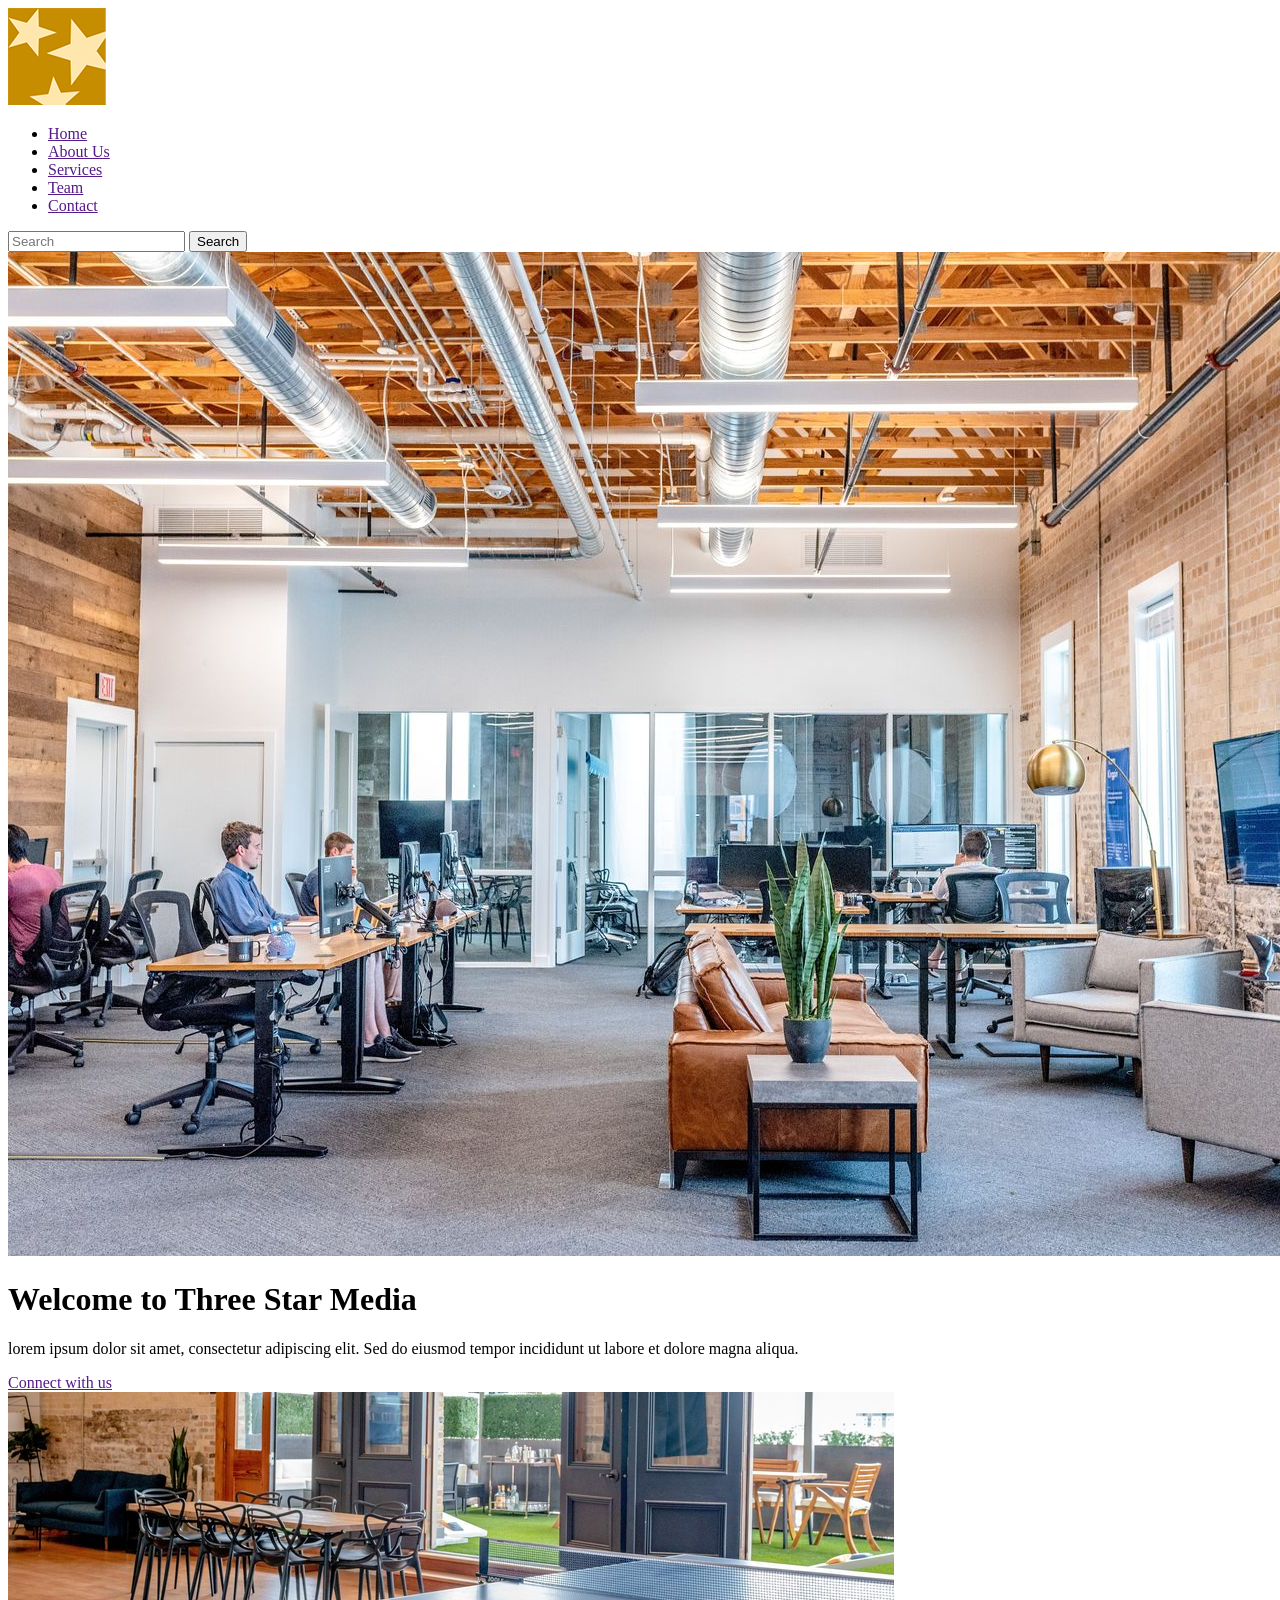
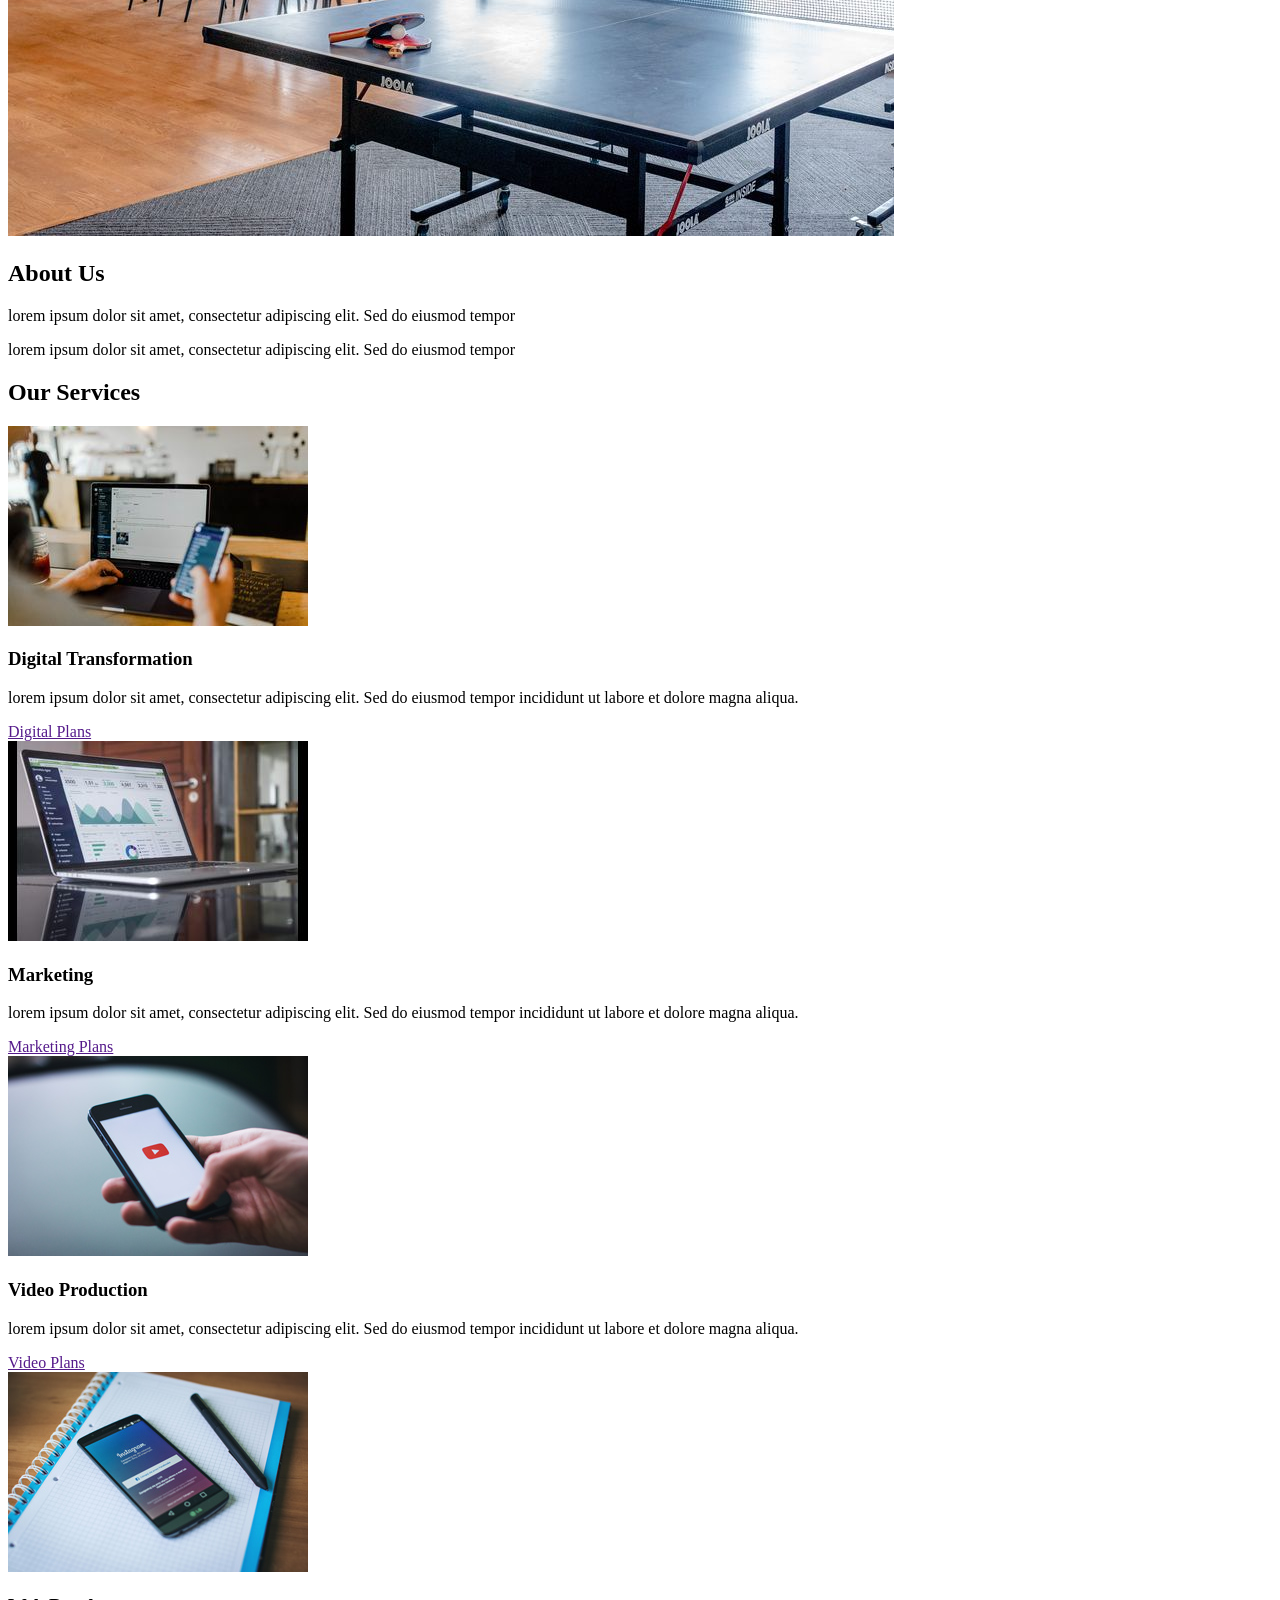
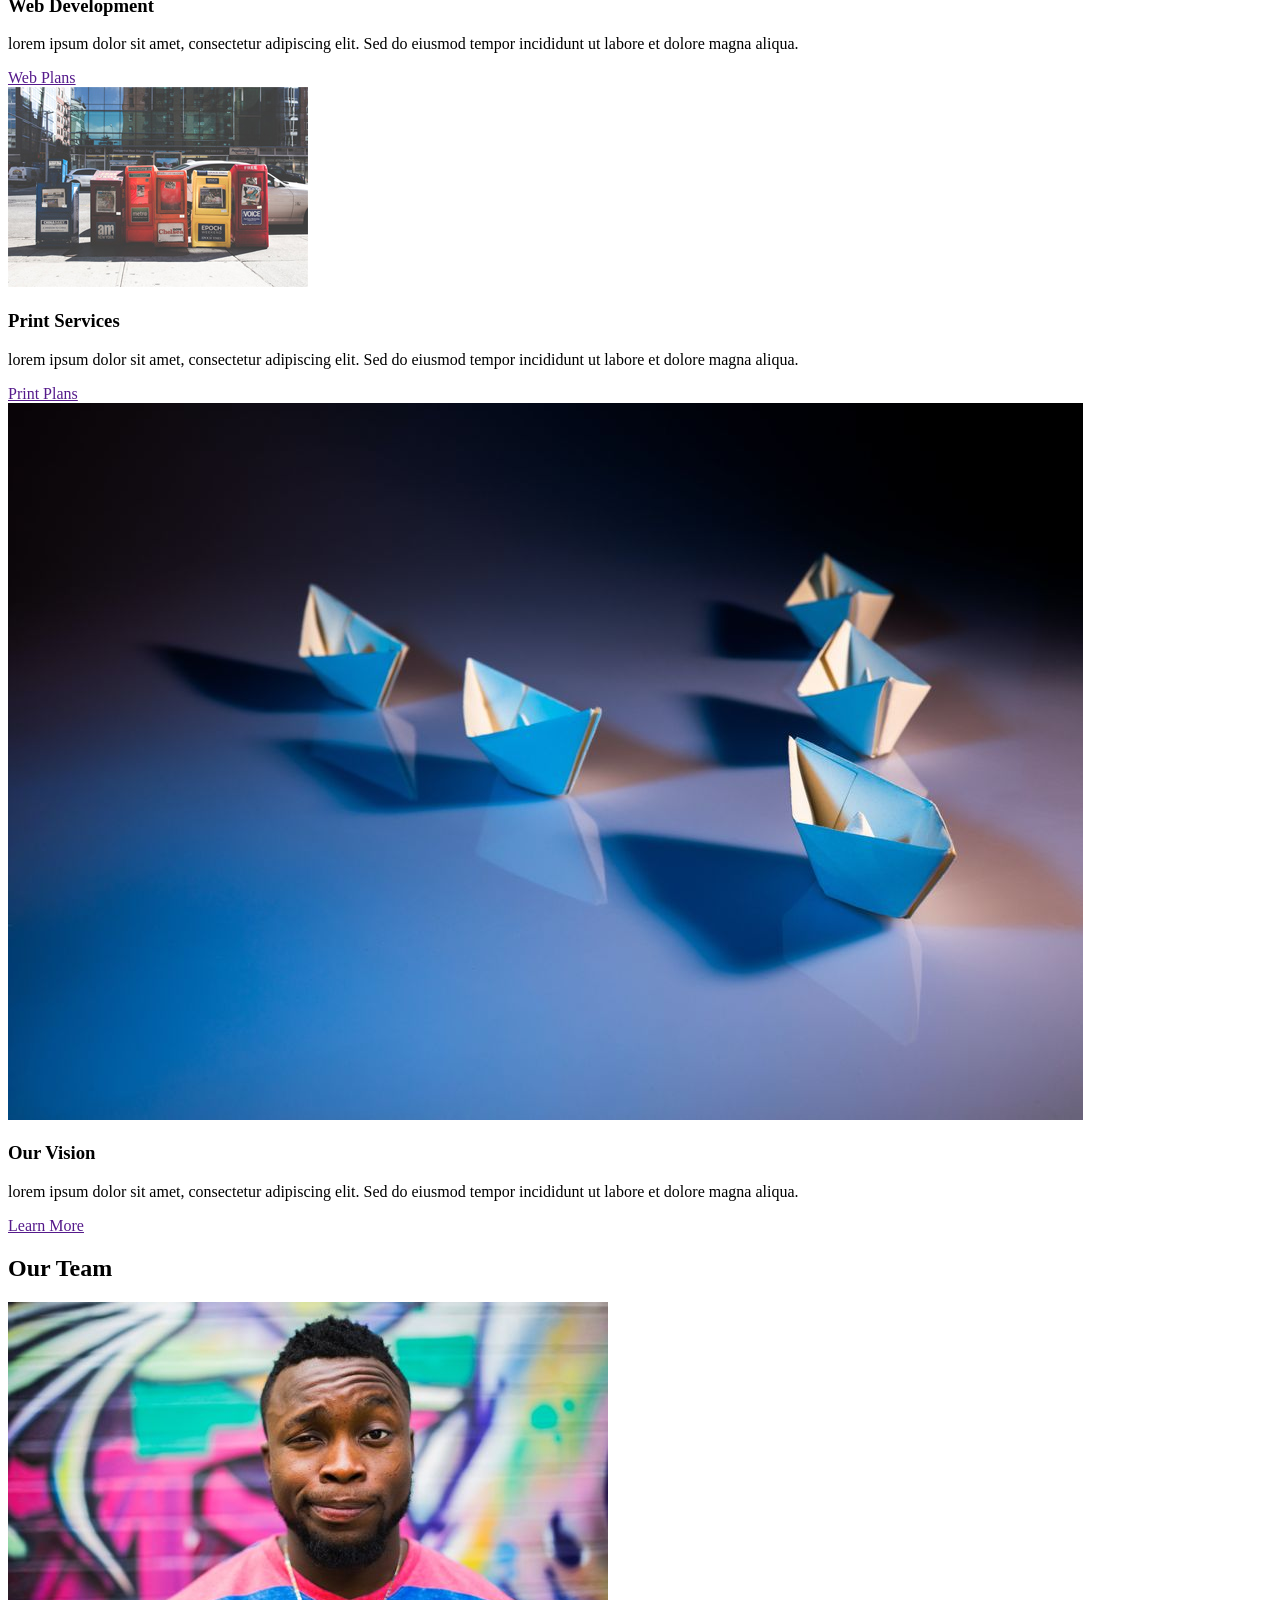
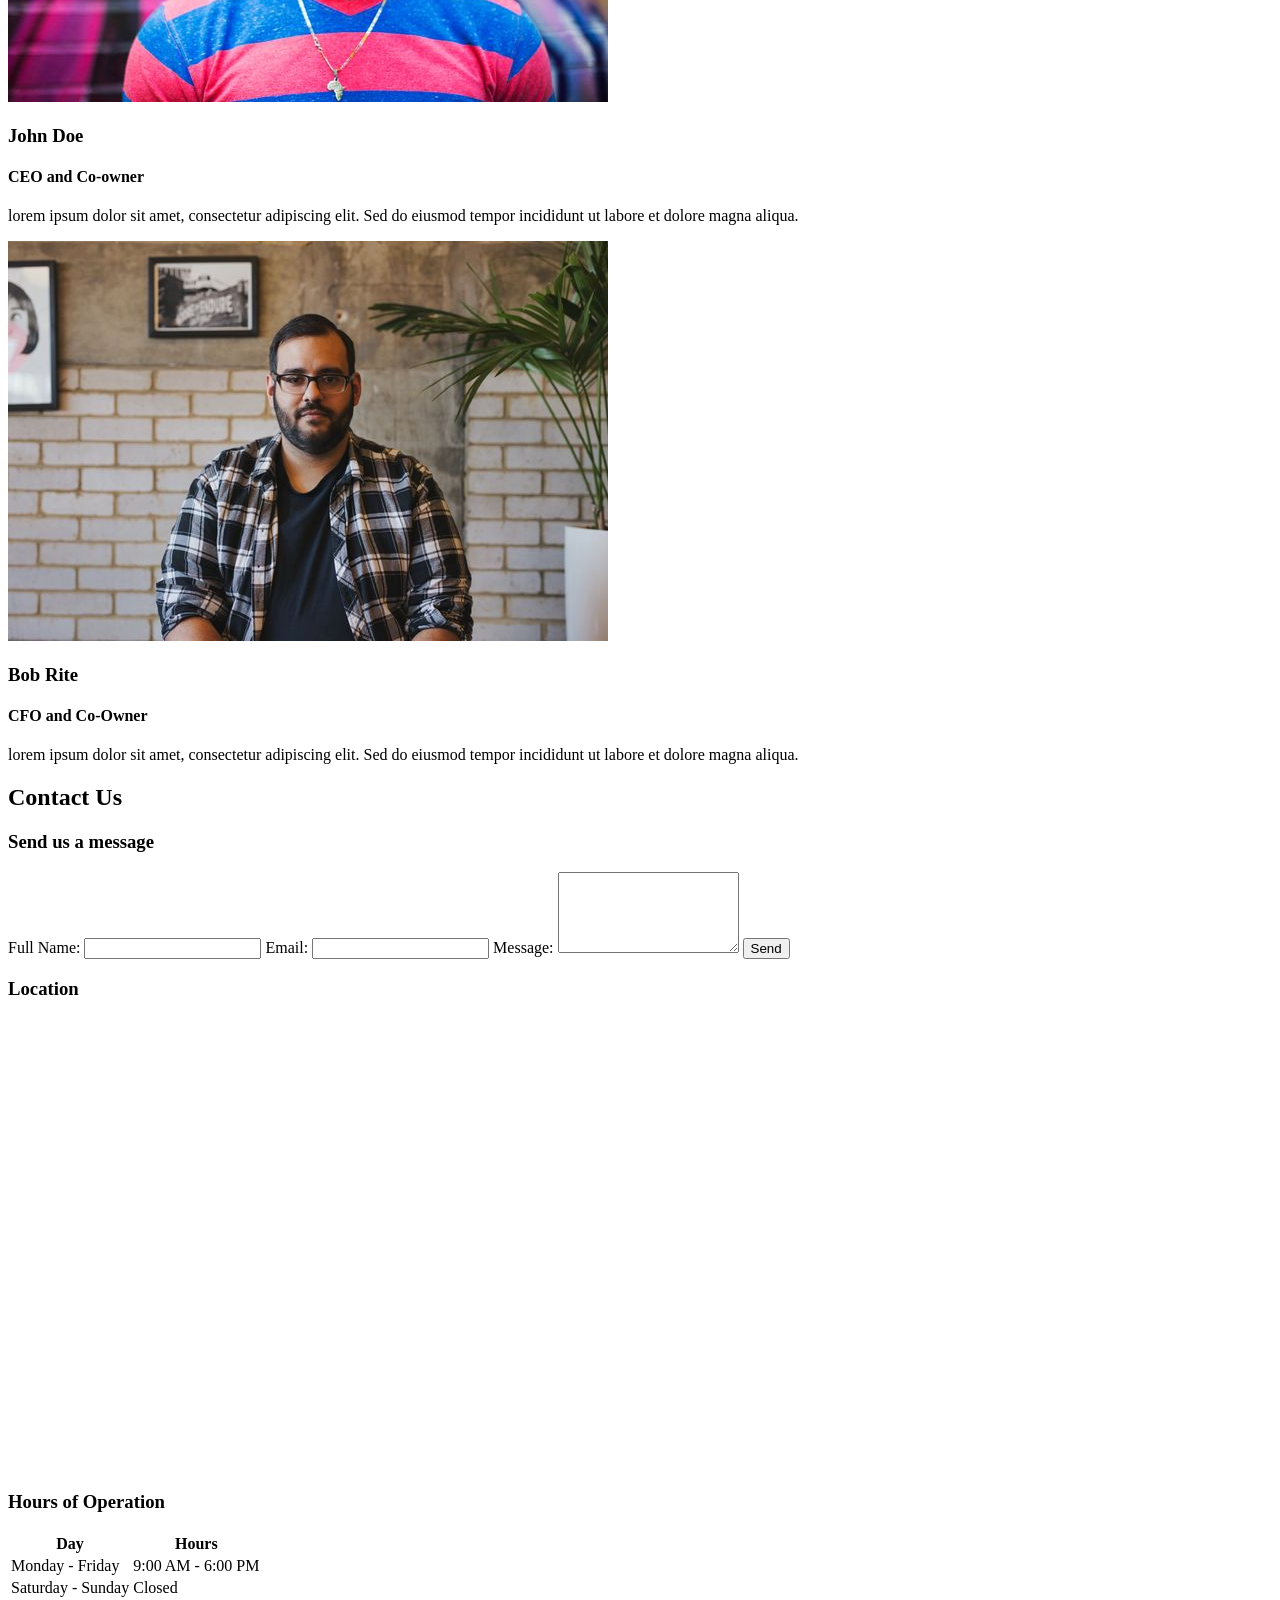
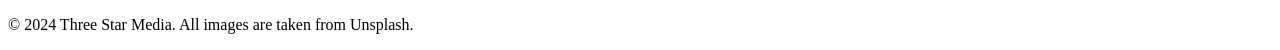
==== final-project/index.html @ 9dfe1685 "HTML mockup" ====
<!DOCTYPE html>
<html lang="en">
<head>
    <meta charset="UTF-8">
    <meta name="viewport" content="width=device-width, initial-scale=1.0">
    <title>Final Project</title>
    <link  rel="stylesheet" href="css/main.css">
</head>
<body>
    <div class="container">
        <header class="header">
            <img src="images/logo.png" alt="logo" class="logo">
            <nav class="nav">
                <ul>
                    <li><a href="">Home</a></li>
                    <li><a href="">About Us</a></li>
                    <li><a href="">Services</a></li>
                    <li><a href="">Team</a></li>
                    <li><a href="">Contact</a></li>
                </ul>
            </nav>
            <form action="/search" method="GET" class="search-bar">
                <input type="search" name="q" placeholder="Search" required>
                <button type="submit">Search</button>
            </form>
            <img src="images/main-banner.jpg" alt="main-banner" class="main-banner">
            <h1>Welcome to Three Star Media</h1>
            <p>lorem ipsum dolor sit amet, consectetur adipiscing elit. Sed do eiusmod tempor incididunt ut labore et dolore magna aliqua.</p>
            <a href="" class="cta-button">Connect with us</a>
        </header>
    
        <main>
            <section class="section1">
                <img src="images/about-us.jpg" alt="about-us-banner" class="about-us-banner">
                <h2>About Us</h2>
                <p>lorem ipsum dolor sit amet, consectetur adipiscing elit. Sed do eiusmod tempor   
                <p>lorem ipsum dolor sit amet, consectetur adipiscing elit. Sed do eiusmod tempor   
            </section>

            <section class="section2">
                <div class="our-service">
                    <h2>Our Services</h2>
                    <!-- 1.Digital Transformation card -->
                    <article class="digital-transformation">
                        <img src="images/digital.jpg" alt="digital-transformation-banner" class="digital-transformation-banner">
                        <h3>Digital Transformation</h3>
                        <p>lorem ipsum dolor sit amet, consectetur adipiscing elit. Sed do eiusmod tempor incididunt ut labore et dolore magna aliqua.</p>
                        <a href="" class="cta-button">Digital Plans</a>
                    </article>

                    <!-- 2.Marketing card -->
                    <article class="marketing">
                        <img src="images/marketing.jpg" alt="marketing-banner" class="marketing-banner">
                        <h3>Marketing</h3>
                        <p>lorem ipsum dolor sit amet, consectetur adipiscing elit. Sed do eiusmod tempor incididunt ut labore et dolore magna aliqua.</p>
                        <a href="" class="cta-button">Marketing Plans</a>
                    </article>

                    <!-- 3.Video Production card -->
                    <article class="video-production">
                        <img src="images/video.jpg" alt="video-production-banner" class="video-production-banner">
                        <h3>Video Production</h3>
                        <p>lorem ipsum dolor sit amet, consectetur adipiscing elit. Sed do eiusmod tempor incididunt ut labore et dolore magna aliqua.</p>
                        <a href="" class="cta-button">Video Plans</a>
                    </article>

                    <!-- 4.Web Development card -->
                    <article class="web-development">
                        <img src="images/web.jpg" alt="web-development-banner" class="web-development-banner">
                        <h3>Web Development</h3>
                        <p>lorem ipsum dolor sit amet, consectetur adipiscing elit. Sed do eiusmod tempor incididunt ut labore et dolore magna aliqua.</p>
                        <a href="" class="cta-button">Web Plans</a>
                    </article>

                    <!-- 5.Print card -->
                    <article class="print">
                        <img src="images/print.jpg" alt="print-banner" class="print-banner">
                        <h3>Print Services</h3>
                        <p>lorem ipsum dolor sit amet, consectetur adipiscing elit. Sed do eiusmod tempor incididunt ut labore et dolore magna aliqua.</p>
                        <a href="" class="cta-button">Print Plans</a>
                    </article>

                    <!-- 6.Our vision card -->
                    <article class="our-vision">
                        <img src="images/vision.jpg" alt="our-vision-banner" class="our-vision-banner">
                        <h3>Our Vision</h3>
                        <p>lorem ipsum dolor sit amet, consectetur adipiscing elit. Sed do eiusmod tempor incididunt ut labore et dolore magna aliqua.</p>
                        <a href="" class="cta-button">Learn More</a>
                    </article>
                    </article>
                </div>  
            </section>

            <section class="section3">
                <h2>Our Team</h2>
                <!-- John Doe card -->
                    <article class="John">
                        <img src="images/john.jpg" alt="john-banner" class="john-banner">
                        <h3>John Doe</h3>
                        <h4>CEO and Co-owner</h4>
                        <p>lorem ipsum dolor sit amet, consectetur adipiscing elit. Sed do eiusmod tempor incididunt ut labore et dolore magna aliqua.</p>
                    </article>
                
                <!-- Bob Rite card -->
                    <article class="Bob">
                        <img src="images/bob.jpg" alt="bob-banner" class="bob-banner">
                        <h3>Bob Rite</h3>
                        <h4>CFO and Co-Owner</h4>
                        <p>lorem ipsum dolor sit amet, consectetur adipiscing elit. Sed do eiusmod tempor incididunt ut labore et dolore magna aliqua.</p>
                    </article>
            </section> 
            
            <section class="section4">
                <h2 >Contact Us</h2>
                <!-- Message Form -->
                <article class="message">
                    <h3>Send us a message</h3>
                    <form action="/submit-message" method="POST" class="contact-form">
                        <label for="name">Full Name:</label>
                        <input type="text" id="name" name="name" required>
                        <label for="email">Email:</label>
                        <input type="email" id="email" name="email" required>
                        <label for="message">Message:</label>
                        <textarea id="message" name="message" rows="5" required></textarea>
                        <button type="submit">Send</button>
                    </form>
                </article>

                <!-- location -->
                <article class="location">
                    <h3>Location</h3>
                    <div class="map-container">
                    <iframe 
                    src="https://www.google.com/maps/" 
                    width="600" 
                    height="450" 
                    style="border:0;" 
                    allowfullscreen="" 
                    loading="lazy" 
                    referrerpolicy="no-referrer-when-downgrade">
                    </iframe>
                    </div>
                </article>

                <!-- hours of operation -->
                <article class="hours-of-operation">
                    <h3>Hours of Operation</h3>
                    <table class="hours">
                        <thead>
                            <tr>
                                <th>Day</th>
                                <th>Hours</th>
                            </tr>
                        </thead>
                        <tbody>
                            <tr>
                                <td>Monday - Friday</td>
                                <td>9:00 AM - 6:00 PM</td>
                            </tr>
                            <tr>
                                <td>Saturday - Sunday</td>
                                <td>Closed</td>
                            </tr>
                        </tbody>
                    </table>
                </article>
            </section>                
        </main>

        <footer class="footer">
            <p>&copy; 2024 Three Star Media. All images are taken from Unsplash.</p>
        </footer>
    </div>
</body>
</html>
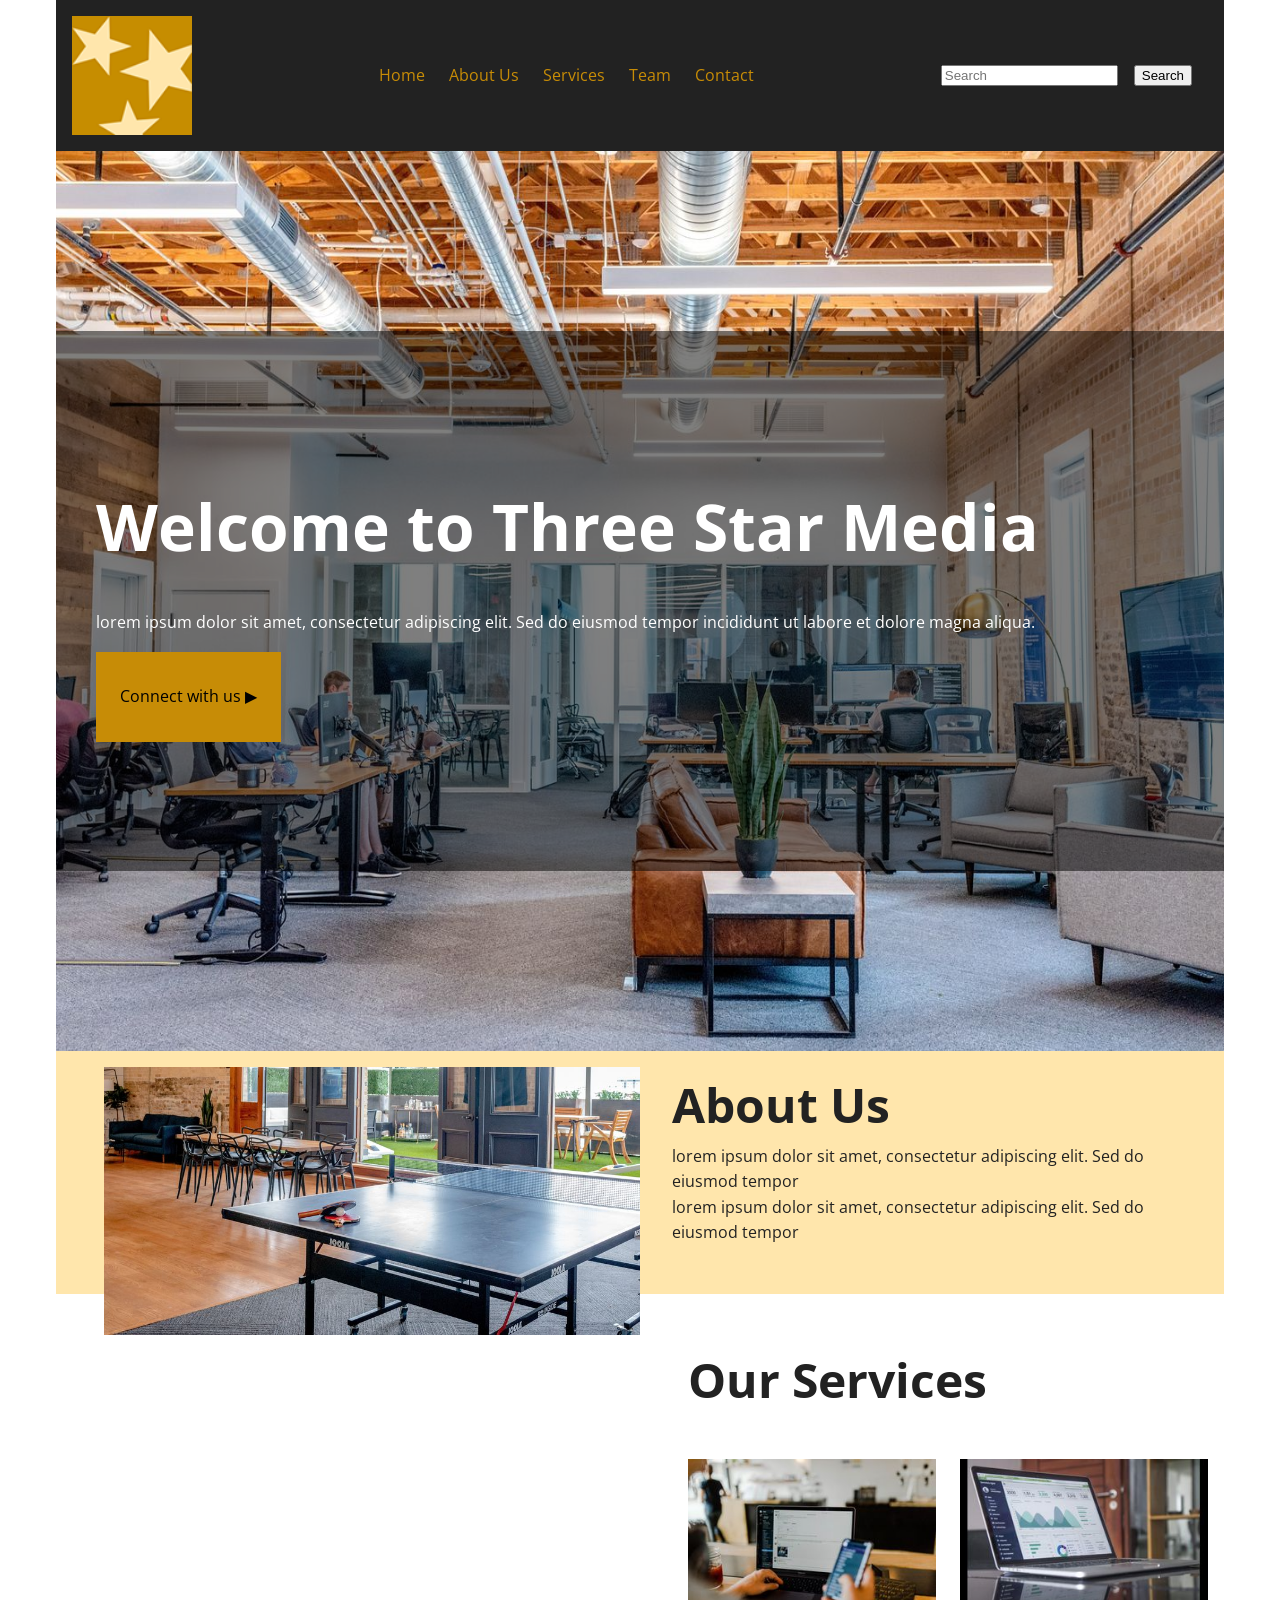
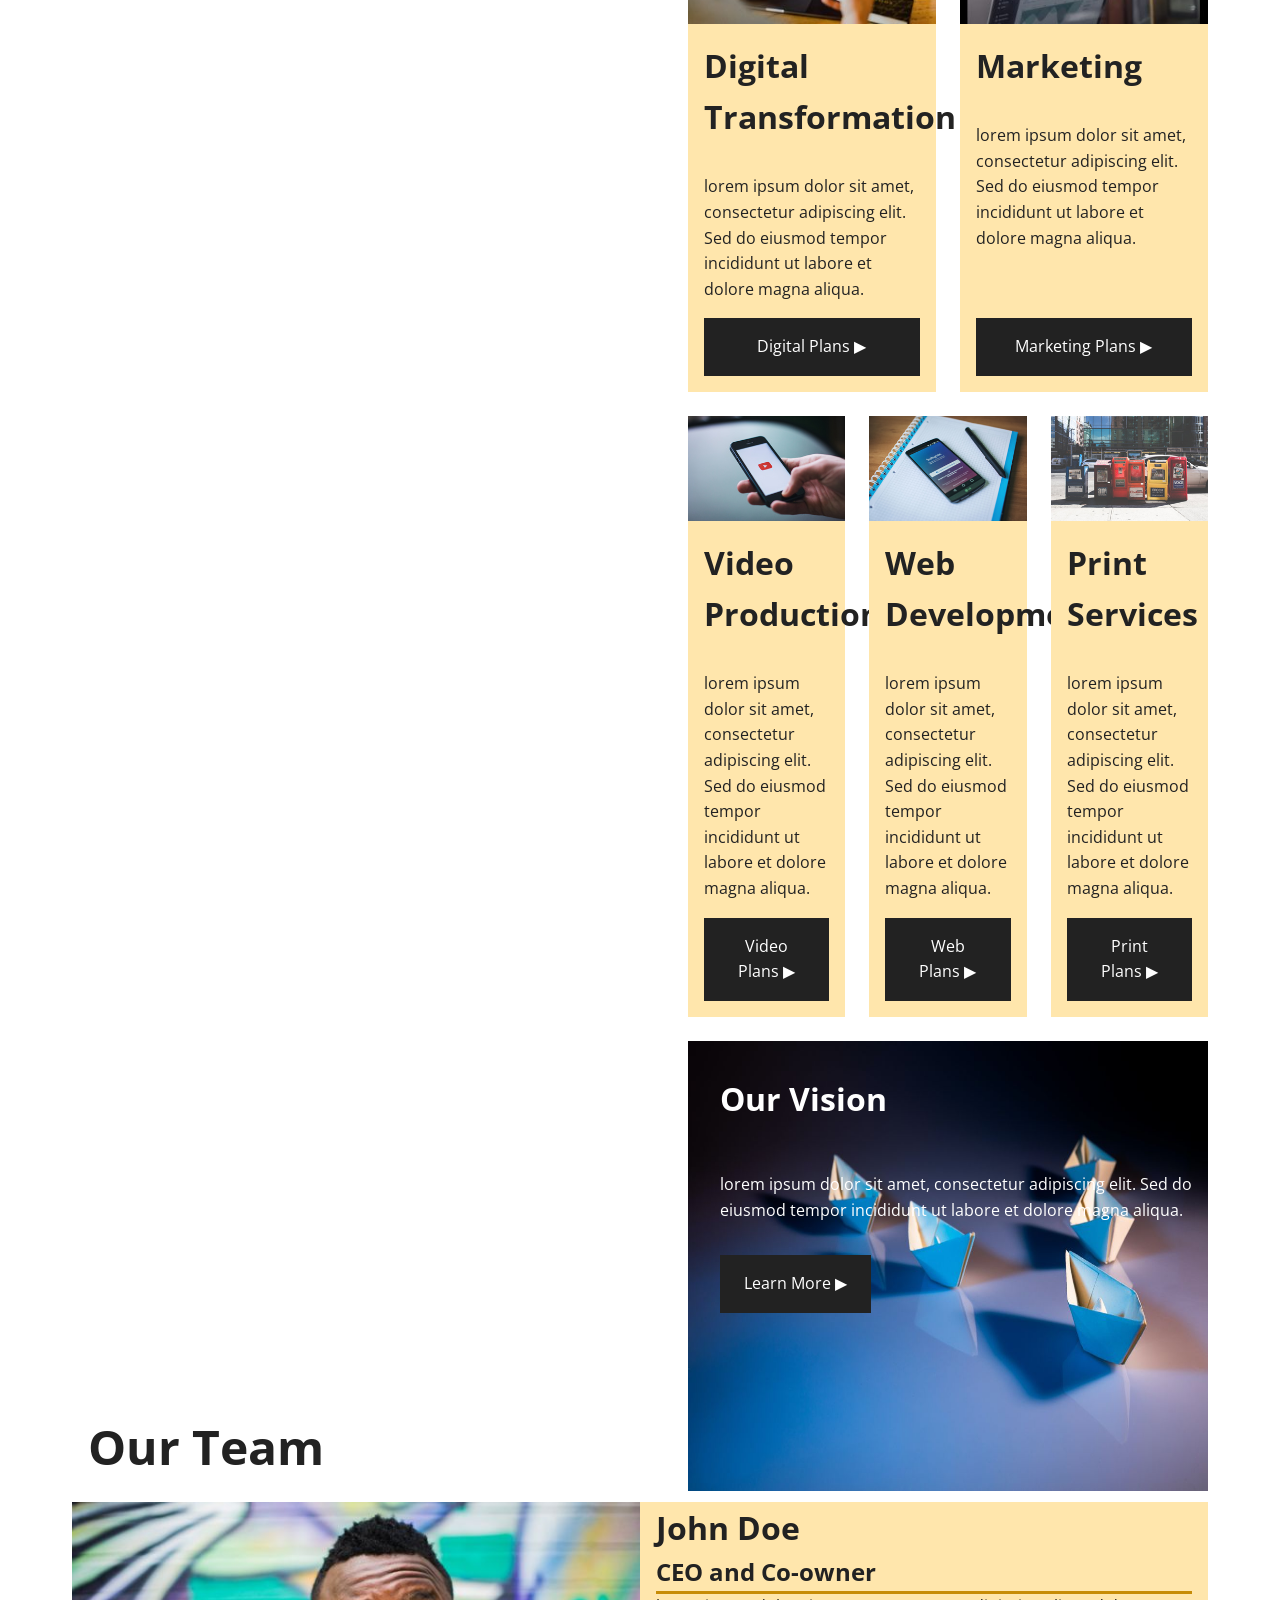
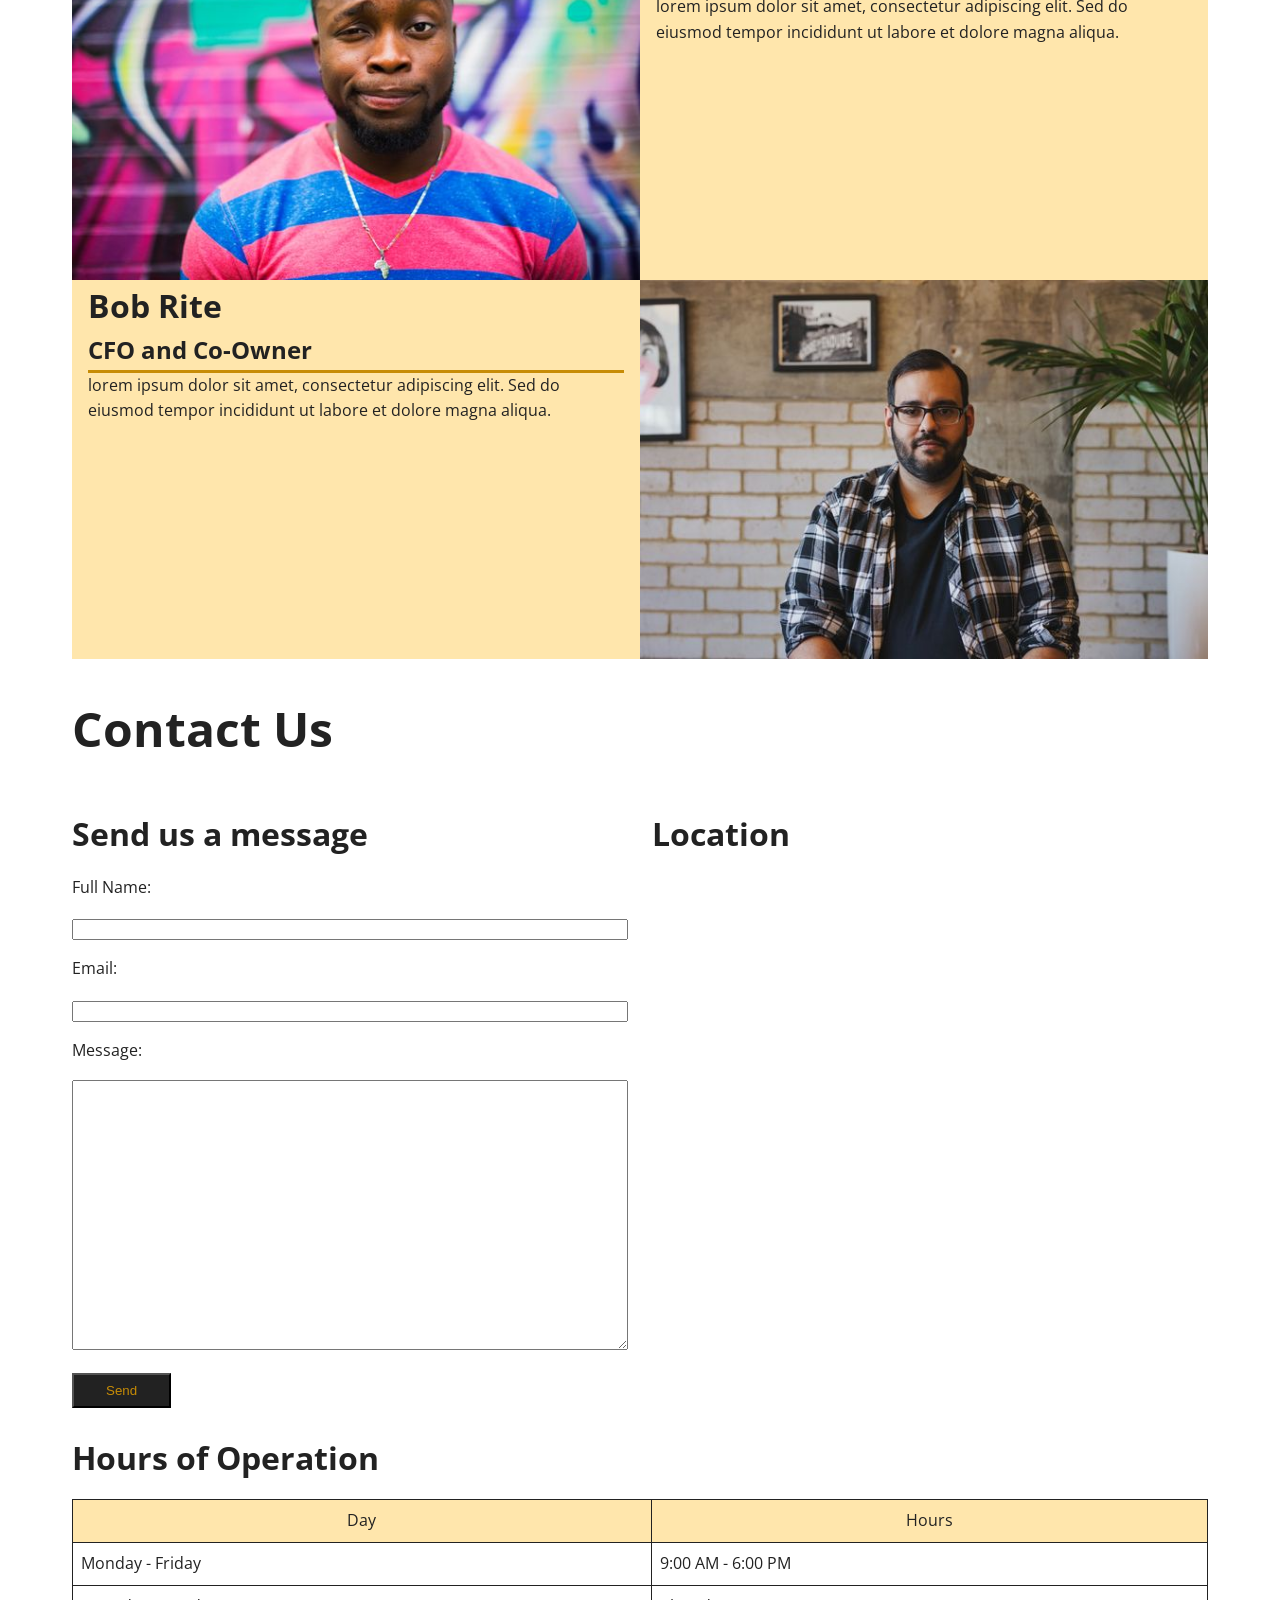
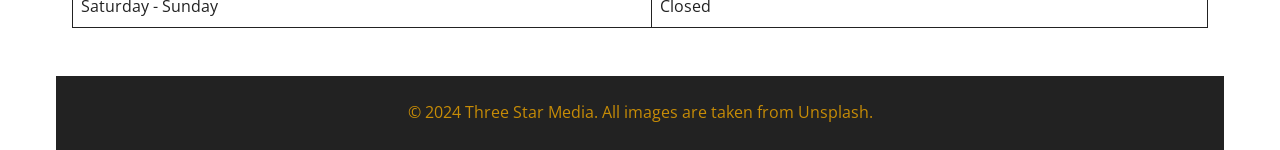
==== commit 123a90a0: "add css file" ====
--- a/final-project/index.html
+++ b/final-project/index.html
@@ -5,12 +5,17 @@
     <meta name="viewport" content="width=device-width, initial-scale=1.0">
     <title>Final Project</title>
     <link  rel="stylesheet" href="css/main.css">
+    <link rel="preconnect" href="https://fonts.googleapis.com">
+    <link rel="preconnect" href="https://fonts.gstatic.com" crossorigin>
+    <link href="https://fonts.googleapis.com/css2?family=Open+Sans:ital,wght@0,300..800;1,300..800&family=Zhi+Mang+Xing&display=swap" rel="stylesheet">
 </head>
 <body>
     <div class="container">
         <header class="header">
-            <img src="images/logo.png" alt="logo" class="logo">
             <nav class="nav">
+                <div class="logo-area">
+                    <img src="images/logo.png" alt="logo" class="logo">
+                </div>
                 <ul>
                     <li><a href="">Home</a></li>
                     <li><a href="">About Us</a></li>
@@ -18,20 +23,28 @@
                     <li><a href="">Team</a></li>
                     <li><a href="">Contact</a></li>
                 </ul>
+                <form action="/search" method="GET" class="search-bar">
+                    <input class="search-input" type="search" name="q" placeholder="Search" required>
+                    <button class="search-button" type="submit">Search</button>
+                </form>
             </nav>
-            <form action="/search" method="GET" class="search-bar">
-                <input type="search" name="q" placeholder="Search" required>
-                <button type="submit">Search</button>
-            </form>
-            <img src="images/main-banner.jpg" alt="main-banner" class="main-banner">
-            <h1>Welcome to Three Star Media</h1>
-            <p>lorem ipsum dolor sit amet, consectetur adipiscing elit. Sed do eiusmod tempor incididunt ut labore et dolore magna aliqua.</p>
-            <a href="" class="cta-button">Connect with us</a>
+
+            <div class="main-banner-container">
+                <img src="images/main-banner.jpg" alt="main-banner" class="main-banner">
+                <div class="overlay">
+                    <h1>Welcome to Three Star Media</h1>
+                    <p>lorem ipsum dolor sit amet, consectetur adipiscing elit. Sed do eiusmod tempor incididunt ut labore et dolore magna aliqua.</p>
+                    <a href="" class="cta-button">Connect with us &#9654;</a>
+                </div>
+            </div>
+
         </header>
     
         <main>
             <section class="section1">
-                <img src="images/about-us.jpg" alt="about-us-banner" class="about-us-banner">
+                <div class="about-us-container">
+                    <img src="images/about-us.jpg" alt="about-us-banner" class="about-us-banner">
+                </div>
                 <h2>About Us</h2>
                 <p>lorem ipsum dolor sit amet, consectetur adipiscing elit. Sed do eiusmod tempor   
                 <p>lorem ipsum dolor sit amet, consectetur adipiscing elit. Sed do eiusmod tempor   
@@ -45,7 +58,7 @@
                         <img src="images/digital.jpg" alt="digital-transformation-banner" class="digital-transformation-banner">
                         <h3>Digital Transformation</h3>
                         <p>lorem ipsum dolor sit amet, consectetur adipiscing elit. Sed do eiusmod tempor incididunt ut labore et dolore magna aliqua.</p>
-                        <a href="" class="cta-button">Digital Plans</a>
+                        <a href="" class="cta-button">Digital Plans &#9654;</a>
                     </article>
 
                     <!-- 2.Marketing card -->
@@ -53,7 +66,7 @@
                         <img src="images/marketing.jpg" alt="marketing-banner" class="marketing-banner">
                         <h3>Marketing</h3>
                         <p>lorem ipsum dolor sit amet, consectetur adipiscing elit. Sed do eiusmod tempor incididunt ut labore et dolore magna aliqua.</p>
-                        <a href="" class="cta-button">Marketing Plans</a>
+                        <a href="" class="cta-button">Marketing Plans &#9654;</a>
                     </article>
 
                     <!-- 3.Video Production card -->
@@ -61,7 +74,7 @@
                         <img src="images/video.jpg" alt="video-production-banner" class="video-production-banner">
                         <h3>Video Production</h3>
                         <p>lorem ipsum dolor sit amet, consectetur adipiscing elit. Sed do eiusmod tempor incididunt ut labore et dolore magna aliqua.</p>
-                        <a href="" class="cta-button">Video Plans</a>
+                        <a href="" class="cta-button">Video Plans &#9654;</a>
                     </article>
 
                     <!-- 4.Web Development card -->
@@ -69,7 +82,7 @@
                         <img src="images/web.jpg" alt="web-development-banner" class="web-development-banner">
                         <h3>Web Development</h3>
                         <p>lorem ipsum dolor sit amet, consectetur adipiscing elit. Sed do eiusmod tempor incididunt ut labore et dolore magna aliqua.</p>
-                        <a href="" class="cta-button">Web Plans</a>
+                        <a href="" class="cta-button">Web Plans &#9654;</a>
                     </article>
 
                     <!-- 5.Print card -->
@@ -77,36 +90,42 @@
                         <img src="images/print.jpg" alt="print-banner" class="print-banner">
                         <h3>Print Services</h3>
                         <p>lorem ipsum dolor sit amet, consectetur adipiscing elit. Sed do eiusmod tempor incididunt ut labore et dolore magna aliqua.</p>
-                        <a href="" class="cta-button">Print Plans</a>
+                        <a href="" class="cta-button">Print Plans &#9654;</a>
                     </article>
 
                     <!-- 6.Our vision card -->
-                    <article class="our-vision">
-                        <img src="images/vision.jpg" alt="our-vision-banner" class="our-vision-banner">
-                        <h3>Our Vision</h3>
-                        <p>lorem ipsum dolor sit amet, consectetur adipiscing elit. Sed do eiusmod tempor incididunt ut labore et dolore magna aliqua.</p>
-                        <a href="" class="cta-button">Learn More</a>
-                    </article>
-                    </article>
+                    <div class="vision-container">
+                        <article class="our-vision">
+                            <img src="images/vision.jpg" alt="our-vision-banner" class="our-vision-banner">
+                            <h3>Our Vision</h3>
+                            <p>lorem ipsum dolor sit amet, consectetur adipiscing elit. Sed do eiusmod tempor incididunt ut labore et dolore magna aliqua.</p>
+                            <a href="" class="cta-button">Learn More &#9654;</a>
+                        </article>
+                    </div>
+                    
                 </div>  
             </section>
 
             <section class="section3">
                 <h2>Our Team</h2>
                 <!-- John Doe card -->
-                    <article class="John">
+                    <article class="john">
                         <img src="images/john.jpg" alt="john-banner" class="john-banner">
-                        <h3>John Doe</h3>
-                        <h4>CEO and Co-owner</h4>
-                        <p>lorem ipsum dolor sit amet, consectetur adipiscing elit. Sed do eiusmod tempor incididunt ut labore et dolore magna aliqua.</p>
+                        <div class="john-info">    
+                            <h3>John Doe</h3>
+                            <h4>CEO and Co-owner</h4>
+                            <p>lorem ipsum dolor sit amet, consectetur adipiscing elit. Sed do eiusmod tempor incididunt ut labore et dolore magna aliqua.</p>
+                        </div>
                     </article>
                 
                 <!-- Bob Rite card -->
-                    <article class="Bob">
+                    <article class="bob">
                         <img src="images/bob.jpg" alt="bob-banner" class="bob-banner">
-                        <h3>Bob Rite</h3>
-                        <h4>CFO and Co-Owner</h4>
-                        <p>lorem ipsum dolor sit amet, consectetur adipiscing elit. Sed do eiusmod tempor incididunt ut labore et dolore magna aliqua.</p>
+                        <div  class="bob-info">
+                            <h3>Bob Rite</h3>
+                            <h4>CFO and Co-Owner</h4>
+                            <p>lorem ipsum dolor sit amet, consectetur adipiscing elit. Sed do eiusmod tempor incididunt ut labore et dolore magna aliqua.</p>
+                        </div>
                     </article>
             </section> 
             
@@ -124,22 +143,6 @@
                         <textarea id="message" name="message" rows="5" required></textarea>
                         <button type="submit">Send</button>
                     </form>
-                </article>
-
-                <!-- location -->
-                <article class="location">
-                    <h3>Location</h3>
-                    <div class="map-container">
-                    <iframe 
-                    src="https://www.google.com/maps/" 
-                    width="600" 
-                    height="450" 
-                    style="border:0;" 
-                    allowfullscreen="" 
-                    loading="lazy" 
-                    referrerpolicy="no-referrer-when-downgrade">
-                    </iframe>
-                    </div>
                 </article>
 
                 <!-- hours of operation -->
@@ -164,6 +167,24 @@
                         </tbody>
                     </table>
                 </article>
+
+                <!-- location -->
+                <article class="location">
+                    <h3>Location</h3>
+                    <div class="map-container">
+                    <iframe 
+                    src="https://www.google.com/maps/" 
+                    width="600" 
+                    height="450" 
+                    style="border:0;" 
+                    allowfullscreen="" 
+                    loading="lazy" 
+                    referrerpolicy="no-referrer-when-downgrade">
+                    </iframe>
+                    </div>
+                </article>
+
+                
             </section>                
         </main>
 
--- a/final-project/css/main.css
+++ b/final-project/css/main.css
@@ -0,0 +1,801 @@
+/* 
+Reset CSS v2.0 |
+http://meyerweb.com/eric/tools/css/reset/ 
+v2.0 | 20110126
+License: none (public domain)
+*/
+
+html, body, div, span, applet, object, iframe,
+h1, h2, h3, h4, h5, h6, p, blockquote, pre,
+a, abbr, acronym, address, big, cite, code,
+del, dfn, em, img, ins, kbd, q, s, samp,
+small, strike, strong, sub, sup, tt, var,
+b, u, i, center,
+dl, dt, dd, ol, ul, li,
+fieldset, form, label, legend,
+table, caption, tbody, tfoot, thead, tr, th, td,
+article, aside, canvas, details, embed, 
+figure, figcaption, footer, header, hgroup, 
+menu, nav, output, ruby, section, summary,
+time, mark, audio, video {
+	margin: 0;
+	padding: 0;
+	border: 0;
+	font-size: 100%;
+	font: inherit;
+	vertical-align: baseline;
+}
+/* HTML5 display-role reset for older browsers */
+article, aside, details, figcaption, figure, 
+footer, header, hgroup, menu, nav, section {
+	display: block;
+}
+body {
+	line-height: 1;
+}
+ol, ul {
+	list-style: none;
+}
+blockquote, q {
+	quotes: none;
+}
+blockquote:before, blockquote:after,
+q:before, q:after {
+	content: '';
+	content: none;
+}
+table {
+	border-collapse: collapse;
+	border-spacing: 0;
+}
+
+/* ========================================
+   UNIVERSAL SETTING
+   ======================================== */
+:root {
+  --primary-color: #c78c06;
+  --bg-light: #ffe6ac;
+  --text-dark: #222;
+  --white: #ffffff;
+  --font-main: 'Open Sans', sans-serif;
+}
+
+*, *::before, *::after {
+    box-sizing: border-box;
+}
+
+body {
+	font-family: var(--font-main);
+	color: var(--text-dark);
+	line-height: 1.6;
+}
+
+img {
+	max-width: 100%;
+	height: auto;
+	display: block;
+}
+
+.container {
+	max-width: 1200px;
+	margin: 0 auto;
+	padding: 0 1rem;
+}
+
+/* ==========================================
+   Navbar Layout
+   ========================================== */
+
+.nav {
+	display: flex;
+  	flex-direction: column;
+  	background-color: var(--text-dark);
+  	padding: 1rem;
+}
+
+.nav li {
+	display: flex;
+	align-items: center;
+	flex-direction: column;
+	list-style: none;
+	gap: 1rem;
+}
+
+.nav li a {
+	color: var(--primary-color);
+	text-decoration: none;
+	flex-grow: 1;
+}
+
+.nav li:hover {
+	background-color: var(--primary-color);
+}
+
+.nav li:hover a {
+	color: var(--text-dark);
+}
+
+.logo-area {
+	background-color: var(--primary-color);
+}
+
+.logo {
+	width: 15%;
+	height: auto;
+	margin-bottom: 1rem;
+	background-color: var(--primary-color);
+}
+
+.search-bar {
+	display: flex;
+	width: 100%;
+}
+.search-input {
+	flex-grow: 1;
+}
+
+/* ==========================================
+   main banner Layout
+   ========================================== */
+
+.main-banner-container {
+	position: relative;
+	width: 100%;
+	min-height: 100vh;
+	display: flex;
+	align-items: center; 
+	justify-content: center;
+	overflow: hidden;
+}
+
+.main-banner {
+	position: absolute;
+	width: 100%;
+	height: 100%;
+	object-fit: cover;
+	z-index: 1;
+}
+
+.overlay {
+	position: absolute;
+	z-index: 2;
+	width: 100%;
+	min-height: 60vh;
+	background-color: rgba(0, 0, 0, 0.5);
+	color: var(--white);
+	padding: 2.5rem 1.5rem;
+	display: flex;
+	flex-direction: column;
+	justify-content: center;
+	align-items: flex-start;
+}
+
+.overlay h1 {
+	font-size: 4rem;
+	font-weight: bold;
+	margin: 1rem;
+}
+
+.overlay p {
+	font-size: 1rem;
+	margin: 1rem;
+}
+
+.cta-button {
+	display: inline-block;
+	background-color: var(--primary-color);
+	color: black;
+	padding: 2rem 1.5rem;
+	text-decoration: none;
+	margin: 0 1rem;
+}
+
+/* ==========================================
+   about us Layout
+   ========================================== */
+
+.section1 {
+	background-color: var(--bg-light);
+}
+
+.about-us-container {
+	padding: 1rem;
+}
+
+.section1 h2 {
+	font-size: 3rem;
+	font-weight: bold;
+	margin: 0 1rem;
+}
+
+.section1 p {
+	font-size: 1rem;
+	margin: 0 1rem;
+}
+
+/* ==========================================
+   our services - digital transformation Layout
+   ========================================== */
+
+.section2 {
+	padding: 2rem 0;
+
+}
+
+.section2 h2 {
+	font-size: 3rem;
+	font-weight: bold;
+	margin: 0 1rem;
+}
+
+.section2 .digital-transformation {
+	font-size: 1rem;
+	background-color: var(--bg-light);
+	margin: 0 1rem;
+
+}
+
+.digital-transformation img {
+	width: 100%;
+	height: auto;
+}
+
+.digital-transformation h3 {
+	font-size: 2rem;
+	font-weight: bold;
+	margin: 1rem;
+}
+
+.digital-transformation p {
+	font-size: 1rem;
+	margin: 1rem;
+}
+
+.digital-transformation .cta-button {
+	display: inline-block;
+	background-color: #222;
+	color: white;
+	padding: 1rem 1.5rem;
+	text-decoration: none;
+	margin: 0 1rem 1rem 1rem;
+}
+
+/* ==========================================
+   our services - marketing Layout
+   ========================================== */
+.section2 .marketing {
+	font-size: 1rem;
+	background-color: var(--bg-light);
+	margin: 1rem 1rem;
+}
+
+.marketing img {
+	width: 100%;
+	height: auto;
+}
+
+.marketing h3 {
+	font-size: 2rem;
+	font-weight: bold;
+	margin: 1rem;
+}
+
+.marketing p {
+	font-size: 1rem;
+	margin: 1rem;
+}
+
+.marketing .cta-button {
+	display: inline-block;
+	background-color: #222;
+	color: white;
+	padding: 1rem 1.5rem;
+	text-decoration: none;
+	margin: 0 1rem 1rem 1rem;
+}
+
+
+/* ==========================================
+   our services - video production Layout
+   ========================================== */
+.section2 .video-production {
+	font-size: 1rem;
+	background-color: var(--bg-light);
+	margin: 1rem 1rem;
+
+}
+
+.video-production img {
+	width: 100%;
+	height: auto;
+}
+
+.video-production h3 {
+	font-size: 2rem;
+	font-weight: bold;
+	margin: 1rem;
+}
+
+.video-production p {
+	font-size: 1rem;
+	margin: 1rem;
+}
+
+.video-production .cta-button {
+	display: inline-block;
+	background-color: #222;
+	color: white;
+	padding: 1rem 1.5rem;
+	text-decoration: none;
+	margin: 0 1rem 1rem 1rem;
+}
+
+/* ==========================================
+   our services - web development Layout
+   ========================================== */
+.section2 .web-development {
+	font-size: 1rem;
+	background-color: var(--bg-light);
+	margin: 1rem 1rem;
+
+}
+
+.web-development img {
+	width: 100%;
+	height: auto;
+}
+
+.web-development h3 {
+	font-size: 2rem;
+	font-weight: bold;
+	margin: 1rem;
+}
+
+.web-development p {
+	font-size: 1rem;
+	margin: 1rem;
+}
+
+.web-development .cta-button {
+	display: inline-block;
+	background-color: #222;
+	color: white;
+	padding: 1rem 1.5rem;
+	text-decoration: none;
+	margin: 0 1rem 1rem 1rem;
+}
+
+
+/* ==========================================
+   our services - print Layout
+   ========================================== */
+
+.section2 .print {
+	font-size: 1rem;
+	background-color: var(--bg-light);
+	margin: 1rem 1rem;
+
+}
+
+.print img {
+	width: 100%;
+	height: auto;
+}
+
+.print h3 {
+	font-size: 2rem;
+	font-weight: bold;
+	margin: 1rem;
+}
+
+.print p {
+	font-size: 1rem;
+	margin: 1rem;
+}
+
+.print .cta-button {
+	display: inline-block;
+	background-color: #222;
+	color: white;
+	padding: 1rem 1.5rem;
+	text-decoration: none;
+	margin: 0 1rem 1rem 1rem;
+}
+
+/* ==========================================
+   our services - our version Layout
+   ========================================== */
+
+.vision-container {
+	position: relative;
+	margin: 1rem 1rem;
+}
+
+.vision-container img {
+	position: absolute;
+	width: 100%;
+	height: 50vh;
+}
+
+.vision-container h3 {
+	position: relative;
+	font-size: 2rem;
+	font-weight: bold;
+	color: var(--white);
+	padding: 1rem 0 1rem 1rem;
+	margin:1rem 0 1rem 1rem;
+}
+
+.vision-container p {
+	position: relative;
+	font-size: 1rem;
+	color: var(--white);
+	padding: 1rem 0 1rem 1rem;
+	margin: 0 1rem 1rem 1rem;
+}
+
+.vision-container .cta-button {
+	position: relative;
+	display: inline-block;
+	background-color: #222;
+	color: white;
+	padding: 1rem 1.5rem;
+	border: 3px solid var(--bd-primary-color);
+	padding: 1rem 1rem 1rem 1rem;
+	margin: 0 1rem 1rem 2rem;
+}
+
+/* ==========================================
+   our team layout
+   ========================================== */
+
+.section3 {
+	margin: 0 1rem 1rem 1rem;
+}
+
+.section3 .john {
+	background-color: var(--bg-light);
+	margin: 1rem 1rem;
+}
+
+.section3 h2 {
+	font-size: 3rem;
+	font-weight: bold;
+	margin: 0 1rem 0 1rem;
+}
+
+.section3 h3 {
+	font-size: 2rem;
+	font-weight: bold;
+	color: var(--text-dark);
+	margin: 0 1rem 0 1rem;
+}
+
+.section3 h4 {
+	font-size: 1.5rem;
+	font-weight: bold;
+	color: var(--text-dark);
+	margin: 0 1rem 0 1rem ;
+	border-bottom: 3px solid var(--primary-color);
+}
+
+.section3 p {
+	font-size: 1rem;
+	padding:0 1rem 1rem 0;
+	margin: 0 1rem 1rem 1rem;
+}
+
+.section3 img {
+	width: 100%;
+	height: auto;
+}
+
+.section3 .bob {
+	background-color: var(--bg-light);
+	margin: 1rem 1rem;
+}
+
+/* ==========================================
+   contact us layout
+   ========================================== */
+
+.section4 {
+	margin: 0 1rem 1rem 1rem;
+}
+
+.section4 h2 {
+	font-size: 3rem;
+	font-weight: bold;
+	margin: 0 1rem 0 1rem;
+}
+
+.section4 h3 {
+	font-size: 2rem;
+	font-weight: bold;
+	color: var(--text-dark);
+	margin: 0 1rem 0 1rem;
+}
+
+.section4 form label,button {
+	display: block;
+	margin: 0 1rem;
+}
+
+.section4 form input, textarea {
+	margin: 0 1rem;
+	width: 100%;
+}
+
+.section4 form textarea {
+	height: 30vh;
+}
+
+.section4 form button {
+	background-color: var(--text-dark);
+	color:#c78c06 ;
+	padding: 0.5rem 1rem;
+	margin: 0 1rem;
+}
+
+/* ==========================================
+   Hours of Operation layout
+   ========================================== */
+
+.section4 table {
+	width: 100%;
+	margin: 0 1rem 1rem 1rem;
+	border-collapse: collapse;
+	border: 1px solid var(--text-dark);
+}
+
+.section4 th, td {
+	padding: 0.5rem;
+	
+	border: 1px solid var(--text-dark);
+}
+
+.section4 th {
+	background-color: var(--bg-light);
+	text-align: center;
+}
+
+/* ==========================================
+   location layout
+   ========================================== */
+
+.section4 iframe {
+	width: 100%;
+	height: 450px;
+	margin: 0 1rem 1rem 1rem;
+	border: 1px solid var(--text-dark);
+}
+
+/* ==========================================
+   footer layout
+   ========================================== */
+footer {
+	background-color: var(--text-dark);
+	color: #c78c06;
+	margin: 0 0 1rem 2rem;
+	padding: 1rem 1rem 1rem 0;
+	text-align: left;
+}
+
+/* ==========================================
+   min-width media query 
+   ========================================== */
+@media screen and (min-width: 760px) {
+	.nav {
+		flex-direction: row;
+		align-items: center;
+		justify-content: space-between;
+	}
+
+	.nav ul {
+    display: flex;
+    flex-direction: row;
+    gap: 1.5rem;
+  	}
+
+	.nav li {
+		flex-direction: row;
+	}
+
+	.logo {
+		width: 120px;
+		margin-bottom: 0;
+	}
+
+	.search-bar {
+		width: auto;
+	}
+
+	/* ----------------------------------------
+     2. About Us (float)
+     ---------------------------------------- */
+	.section1 {
+		
+		align-items: center;
+		gap: 2rem;
+		padding: 1rem 3rem 3rem 3rem;
+	}
+
+	.section1 img {
+		float: left;
+		width: 50%;
+		height: auto;
+		margin-right: 2rem;
+	}
+
+	.about-us-container {
+		flex: 1;
+		padding: 0;
+	}
+
+	.section1 h2, .section1 p {
+		flex: 1;
+		margin: 0;
+	}
+	
+	/* ----------------------------------------
+     3. Our Services (CSS Grid)
+     ---------------------------------------- */
+	.our-service {
+		display: grid;
+		grid-template-columns: repeat(6, 1fr);
+		gap: 1.5rem;
+		padding: 1rem;
+	}
+
+	
+	.section2 h2 {
+		grid-column: 1 / -1;
+		margin: 0 0 1rem 0;
+	}
+
+	.section2 .digital-transformation,.section2 .marketing,.section2 .video-production,
+	.section2 .web-development,.section2 .print,.vision-container {
+		margin: 0; 
+	}
+	.section2 .digital-transformation,.section2 .marketing {
+		grid-column: span 3;
+ 	}
+
+	.section2 .video-production,.section2 .web-development,.section2 .print {
+		grid-column: span 2;
+  	}
+
+	.section2 .vision-container {
+		grid-column: span 6;
+  	}
+
+	.section2 article {
+		display: flex;
+		flex-direction: column;
+		height: 100%; 
+	}
+
+	.section2 .cta-button {
+		display: inline-block;
+		padding: 1rem 1.5rem;
+		text-decoration: none;
+		text-align: center;
+		margin-top: auto; 
+		margin-left: 1rem;
+		margin-right: 1rem;
+		margin-bottom: 1rem;
+	}
+
+	.vision-container .cta-button {
+		margin: 0 0 1rem 2rem;
+		width: fit-content;
+		align-self: flex-start;
+		display: inline-block;
+		position: relative;
+		z-index: 2; 
+	}
+
+	/* ----------------------------------------
+		4. Our Team (CSS Grid)
+		---------------------------------------- */
+	
+	.section3 {
+		display: flex;
+		flex-direction: column;
+		gap: 0;
+		margin: 2rem 1rem;
+  	}
+
+	
+	.section3 h2 {
+		grid-column: 1 / -1;
+		margin-bottom: 1rem;
+	}
+
+	
+	.section3 article {
+		display: flex;
+		flex-direction: row;
+		margin: 0; 
+	}
+
+	
+	.section3 article img {
+		width: 50%;
+		object-fit: cover;
+	}
+
+	.section3 article .team-content,.section3 article h3,.section3 article h4,.section3 article p {
+		flex: 1;
+	}
+
+	.section3 .john {
+		margin:0;
+	}
+	
+	.section3 .bob {
+		flex-direction: row-reverse;
+		margin:0;
+	}
+
+
+	/* ----------------------------------------
+		5. Contact Us (CSS Grid)
+		---------------------------------------- */
+	.section4 {
+		display: grid;
+		grid-template-columns: repeat(2, 1fr);
+		grid-template-areas: 
+			"title    title"
+			"message  location"
+			"hours    hours";
+		gap: 1.5rem;
+		margin: 2rem 1rem;
+	}
+
+	.section4 h2 {
+		grid-area: title;
+		margin: 0 0 1rem 0;
+  	}
+
+	.section4 h3 {
+		
+		margin: 0 0 1rem 0;
+  	}
+
+	.section4 .message {
+		grid-area: message;
+    	margin: 0;
+	}
+
+	.section4 .location {
+		grid-area: location;
+    	margin: 0;
+	}	
+
+	.section4 .hours-of-operation {
+		grid-area: hours;
+    	margin: 0;	
+	}
+
+	.section4 form label,.section4 form button,.section4 form input,.section4 form textarea,
+	.section4 table,.section4 iframe {
+		margin: 0 0 1rem 0;
+		width: 100%; 
+	}
+
+	.section4 form button {
+		margin: 0;
+		width: auto; 
+		padding: 0.5rem 2rem; 
+  }
+
+	/* ----------------------------------------
+		6. Footer
+		---------------------------------------- */
+	footer {
+		margin: 0;
+		padding: 1.5rem;
+		text-align: center;
+	}
+}
